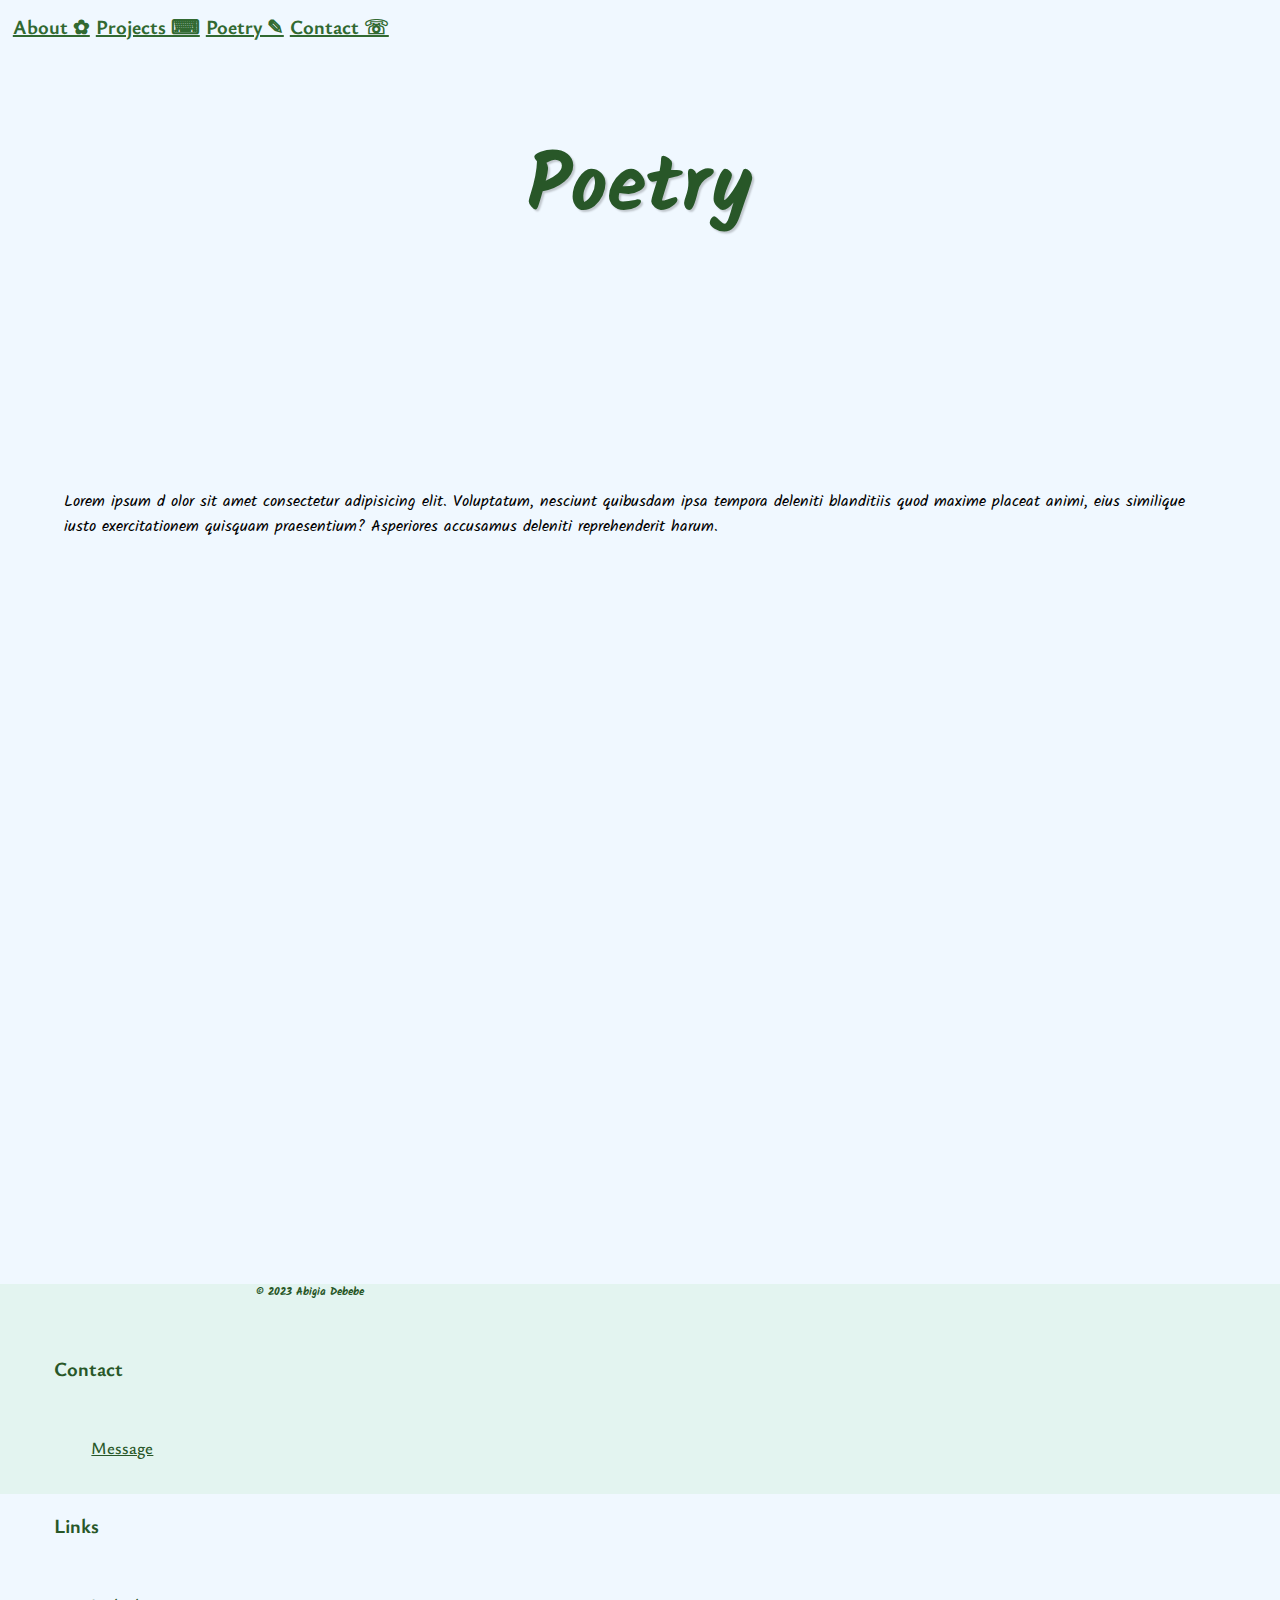
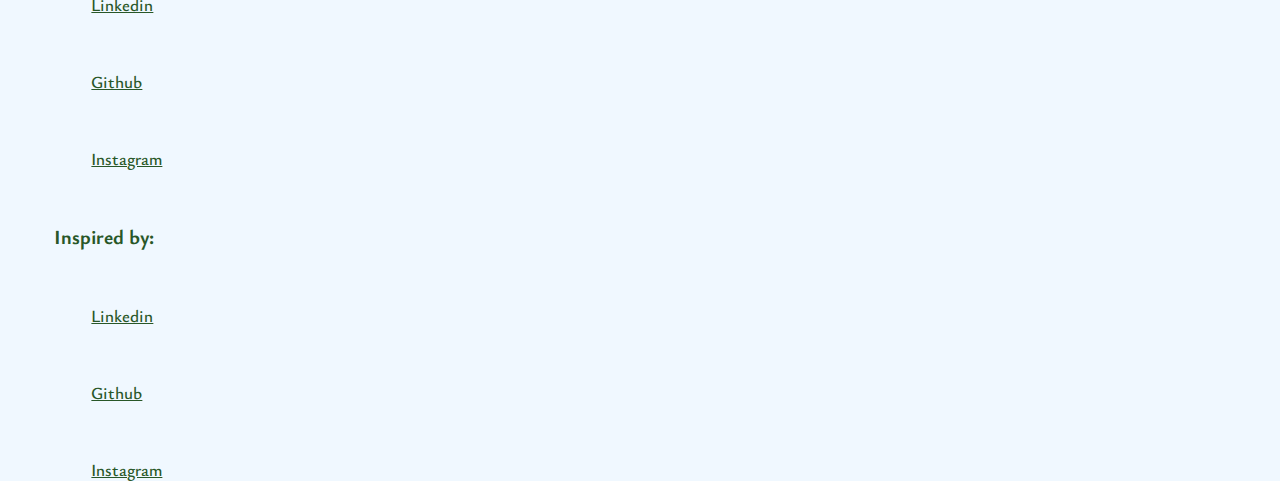
==== myPortfolio/Poetry.html @ df0759c8 "To be deployed phase 1" ====
<!DOCTYPE html>
<html lang="en">
  <head>
    <meta charset="UTF-8" />
    <meta name="viewport" content="width=device-width, initial-scale=1.0" />
    <link rel="stylesheet" href="Index.css" />
    <link rel="preconnect" href="https://fonts.googleapis.com" />
    <link rel="preconnect" href="https://fonts.gstatic.com" crossorigin />
    <link
      href="https://fonts.googleapis.com/css2?family=Kalam:wght@700&family=Ysabeau+Office:wght@200;400&display=swap"
      rel="stylesheet"
    />

    <link
      rel="stylesheet"
      href="https://cdn.jsdelivr.net/npm/bootstrap@4.1.3/dist/css/bootstrap.min.css"
      integrity="sha384-MCw98/SFnGE8fJT3GXwEOngsV7Zt27NXFoaoApmYm81iuXoPkFOJwJ8ERdknLPMO"
      crossorigin="anonymous"
    />
    <title>Document</title>
  </head>
  <body id="body" style="background-color: aliceblue">
    <section class="main">
      <div
        id="navbar"
        class="d-inline-flex justify-content-between p-2 rounded"
      >
        <a class="links mx-3 my-1" href="Index.html">About ✿</a>
        <a class="links mx-3 my-1" href="Projects.html">Projects ⌨</a>
        <a class="links mx-3 my-1" href="Poetry.html">Poetry ✎</a>
        <a class="links mx-3 my-1" href="">Contact ☏</a>
      </div>
      <iframe
        id="spotify"
        style="border-radius: 12px"
        src="https://open.spotify.com/embed/playlist/7gySRQtsjkhu5Cqq7HCylT?utm_source=generator&theme=0"
        width="20%"
        height="100"
        frameborder="0"
        allowfullscreen=""
        allow="autoplay; clipboard-write; encrypted-media; fullscreen; picture-in-picture"
        loading="lazy"
      ></iframe>
      <h2 id="Hello" style="top: 14%">Poetry</h2>
      <p style="margin-top: 10%; padding: 5%">
        Lorem ipsum d olor sit amet consectetur adipisicing elit. Voluptatum,
        nesciunt quibusdam ipsa tempora deleniti blanditiis quod maxime placeat
        animi, eius similique iusto exercitationem quisquam praesentium?
        Asperiores accusamus deleniti reprehenderit harum.
      </p>
      <img src="BackBack.png" alt="" style="position: absolute; top: -192%" />
    </section>

    <section class="" id="bottom">
      <h6 id="copyright" class="mt-5 d-inline-block">© 2023 Abigia Debebe</h6>
      <div
        id="listsCont"
        class="d-inline-flex justify-content-between p-2 float-right"
      >
        <div class="list">
          <ul style="list-style-type: none">
            <li>Contact</li>
            <li><a class="actLists" href="">Message</a></li>
          </ul>
        </div>
        <div class="list">
          <ul style="list-style-type: none">
            <li>Links</li>
            <li><a class="actLists" href="">Linkedin</a></li>
            <li><a class="actLists" href="">Github</a></li>
            <li><a class="actLists" href="">Instagram</a></li>
          </ul>
        </div>
        <div class="list">
          <ul style="list-style-type: none">
            <li>Inspired by:</li>
            <li><a class="actLists" href="">Linkedin</a></li>
            <li><a class="actLists" href="">Github</a></li>
            <li><a class="actLists" href="">Instagram</a></li>
          </ul>
        </div>
      </div>
    </section>
  </body>
</html>
---- myPortfolio/Index.css ----
* {
  margin: 0;
  padding: 0;
  box-sizing: border-box;
  font-family: "Alegreya Sans", sans-serif;
  font-family: "Kalam", cursive;
}

body {
  background: aliceblue;
  min-height: 100vh;
  overflow-x: hidden;
}

.main {
  position: relative;
  display: flex;
  justify-content: center;
  align-items: center;
  height: 100vh;
}

#Hello {
  position: absolute;
  font-size: 5em;
  top: 22%;
  color: #285728;
  text-shadow: 2px 2px 2px rgba(0, 0, 0, 0.2);
}

.main img {
  position: absolute;
  top: 0;
  left: 0;
  width: 100%;
  pointer-events: none;
}

#bird {
  width: 50px;
  left: 5%;
  top: 30%;
}

#palm1 {
  left: 63%;
  width: 650px;
  top: -2%;
}

#backback {
  top: -65%;
}

#blurb1,
#blurb1 p {
  margin-top: 20%;
  padding: 20%;
  text-align: center;
  font-family: "Ysabeau Office", sans-serif;
  font-size: 20px;
  color: #316931;
  line-height: 200%;
}

.holder {
  margin: 10px;
  width: 300px;
  height: 200px;
  background-image: url(Temp.jfif);
  background-position: center center;
  box-shadow: 1px -1px 15px #18542af3;
}

.image {
  width: 50%;
}

.innerpalm {
  width: 30%;
}

.rotated {
  position: relative;
  top: 35.5%;
  right: -39%;
}

#items {
  margin-top: 20%;
  overflow-x: hidden;
}

#wics {
  display: inline-block;
  width: 40%;
  text-align: center;
  position: relative;
  top: 45%;
}

#images1,
#images11,
#images111,
#images1111 {
  position: relative;
  left: -30%;
}

#images2,
#images22,
#images222,
#images2222,
#projImage {
  position: relative;
  right: -30%;
}

.activity {
  position: relative;
  top: 300px;
}

#specTitle,
#specTitle2,
#specTitle3,
#specTitle4 {
  display: inline-block;
  max-width: 40%;
  text-align: center;
  color: #285728;
  height: fit-content;
  padding-right: 3%;
  padding-left: 3%;
}

#itself,
#itself11,
#itself111,
#itself1111,
.projectTitle {
  font-size: 75px;
  text-shadow: 2px 2px 2px rgba(0, 0, 0, 0.2);
}

#itself2,
#itself22,
#itself222,
#itself2222,
.projectDesc {
  font-family: sans-serif;
  font-size: 15px;
}

#navbar {
  z-index: 12;
  margin: 1%;
  position: absolute;
  top: 0;
  left: 0;
}

#navbar.fixed {
  position: fixed;
  top: 0;
  left: 0;
}

#spotify.fixed {
  position: fixed;
  top: 0;
  right: 0;
}

.links {
  font-family: "Ysabeau Office", sans-serif;
  font-weight: bold;
  font-size: 20px;
  color: #316931;
}

.projects {
  display: flex;
  justify-content: center;
  align-items: center;
  margin-top: 20%;
  position: relative;
  top: -90%;
}

.project {
  display: inline;
  margin: 2%;
}

#projText {
  max-width: 40%;
  text-align: center;
  overflow: hidden;
  color: #285728;
}

.projImage {
  width: 350px;
  height: 200px;
  background-position: center center;
  box-shadow: 1px -1px 15px #18542af3;
}

#weatherMate {
  background-image: url(Projects/check-overlay.jpg);
  background-size: 400px;
}

#versehunt {
  background-image: url(Projects/blank2-overlay.jpg);
  background-size: 400px;
}

#Peek {
  background-image: url(Projects/overlay.jpg);
  background-size: 400px;
}

#copyright {
  margin-left: 20%;
}

#listsCont {
  margin-right: 20%;
  width: 28%;
}

#bottom li,
#bottom a {
  font-family: "Ysabeau Office", sans-serif;
  color: #285728;
  margin: 15%;
}

#bottom ul li:first-child {
  font-weight: bold;
  font-size: 20px;
}

#bottom {
  color: #285728;
  background: rgba(172, 224, 172, 0.178);
  height: 210px;
  margin-bottom: 5%;
  margin-top: 30%;
}

.actLists {
  font-size: 17px;
  font-weight: 550;
}

iframe {
  display: inline-block;
  position: absolute;
  top: 0;
  right: 0;
  margin: 1%;
  z-index: 1;
}
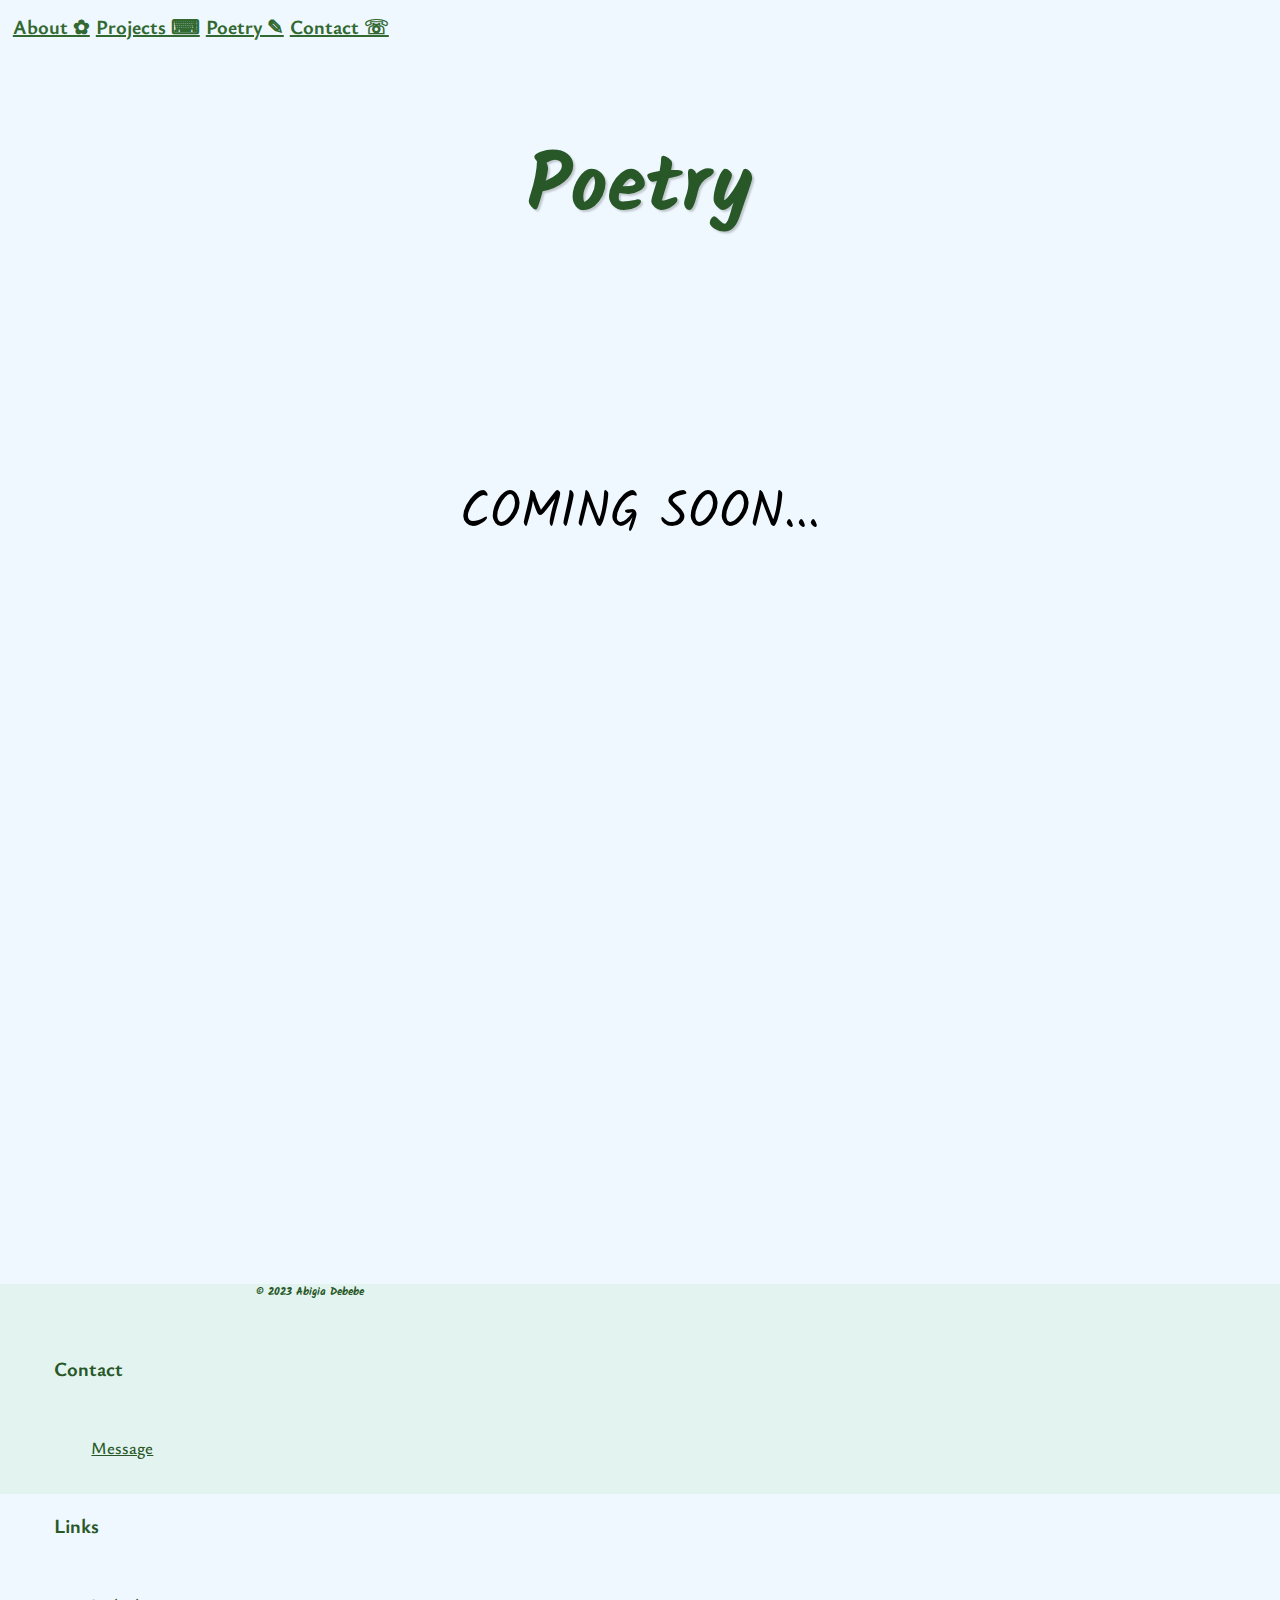
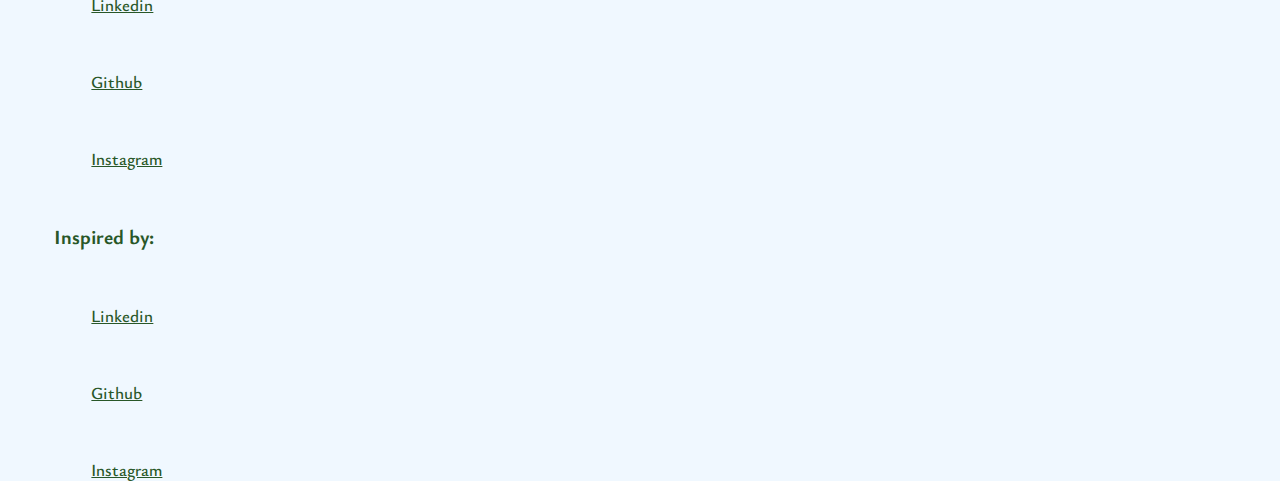
==== commit f5fef340: "Links and contact fixed" ====
--- a/myPortfolio/Poetry.html
+++ b/myPortfolio/Poetry.html
@@ -28,7 +28,7 @@
         <a class="links mx-3 my-1" href="Index.html">About ✿</a>
         <a class="links mx-3 my-1" href="Projects.html">Projects ⌨</a>
         <a class="links mx-3 my-1" href="Poetry.html">Poetry ✎</a>
-        <a class="links mx-3 my-1" href="">Contact ☏</a>
+        <a jump class="links mx-3 my-1" href="#bottom">Contact ☏</a>
       </div>
       <iframe
         id="spotify"
@@ -42,11 +42,8 @@
         loading="lazy"
       ></iframe>
       <h2 id="Hello" style="top: 14%">Poetry</h2>
-      <p style="margin-top: 10%; padding: 5%">
-        Lorem ipsum d olor sit amet consectetur adipisicing elit. Voluptatum,
-        nesciunt quibusdam ipsa tempora deleniti blanditiis quod maxime placeat
-        animi, eius similique iusto exercitationem quisquam praesentium?
-        Asperiores accusamus deleniti reprehenderit harum.
+      <p style="margin-top: 10%; padding: 5%; font-size: 50px">
+        COMING SOON...
       </p>
       <img src="BackBack.png" alt="" style="position: absolute; top: -192%" />
     </section>
--- a/myPortfolio/Index.css
+++ b/myPortfolio/Index.css
@@ -1,3 +1,7 @@
+html {
+  scroll-behavior: smooth;
+}
+
 * {
   margin: 0;
   padding: 0;
@@ -40,6 +44,7 @@
   width: 50px;
   left: 5%;
   top: 30%;
+  z-index: 1;
 }
 
 #palm1 {
@@ -104,7 +109,7 @@
 #images111,
 #images1111 {
   position: relative;
-  left: -30%;
+  left: -28%;
 }
 
 #images2,
@@ -113,7 +118,7 @@
 #images2222,
 #projImage {
   position: relative;
-  right: -30%;
+  right: -28%;
 }
 
 .activity {
@@ -179,6 +184,14 @@
   color: #316931;
 }
 
+.links:hover {
+  text-decoration: none;
+  text-transform: none;
+  color: #316931;
+  background-color: #72da7225;
+  border-radius: 20%;
+}
+
 .projects {
   display: flex;
   justify-content: center;
@@ -210,16 +223,22 @@
 #weatherMate {
   background-image: url(Projects/check-overlay.jpg);
   background-size: 400px;
+  position: relative;
+  right: -40%;
 }
 
 #versehunt {
   background-image: url(Projects/blank2-overlay.jpg);
   background-size: 400px;
+  position: relative;
+  left: -40%;
 }
 
 #Peek {
   background-image: url(Projects/overlay.jpg);
   background-size: 400px;
+  position: relative;
+  right: -40%;
 }
 
 #copyright {
@@ -264,3 +283,71 @@
   margin: 1%;
   z-index: 1;
 }
+
+@media (min-width: 1500px) {
+  #hello {
+    margin-top: 900px;
+  }
+  #images1,
+  #images11,
+  #images111,
+  #images1111 {
+    left: -25%;
+  }
+  #images2,
+  #images22,
+  #images222,
+  #images2222 {
+    right: -25%;
+  }
+
+  #weatherMate,
+  #Peek {
+    right: -30%;
+  }
+
+  #versehunt {
+    left: -25%;
+  }
+
+  #items {
+    display: flex;
+    justify-content: center;
+    align-items: center;
+  }
+  .About .activity {
+    top: 0;
+  }
+
+  .About {
+    padding-top: 20%;
+  }
+}
+
+@media (max-width: 1200px) {
+  #specTitle,
+  #specTitle2,
+  #specTitle3,
+  #specTitle4 {
+    max-width: 40%;
+  }
+
+  #items {
+    display: flex;
+    justify-content: center;
+    align-items: center;
+  }
+
+  #images1,
+  #images11,
+  #images111,
+  #images1111 {
+    left: -33%;
+  }
+  #images2,
+  #images22,
+  #images222,
+  #images2222 {
+    right: -33%;
+  }
+}
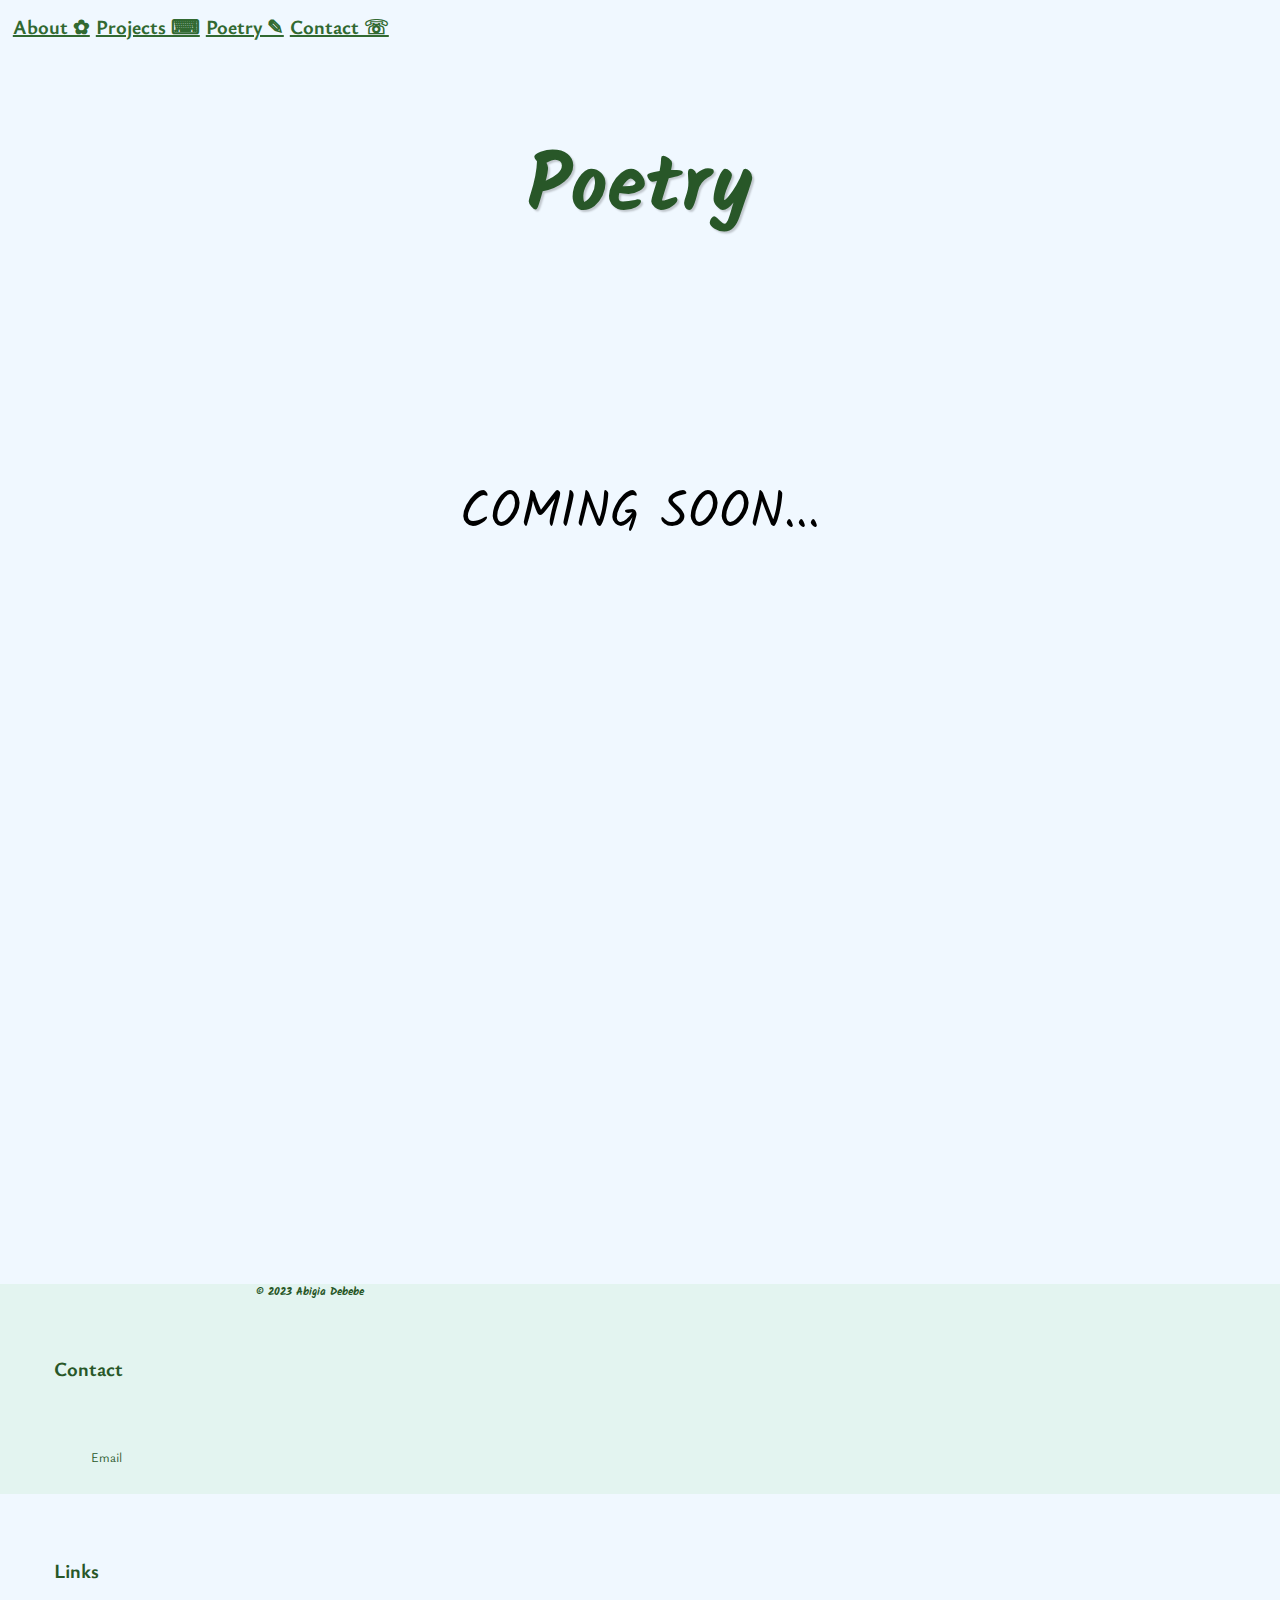
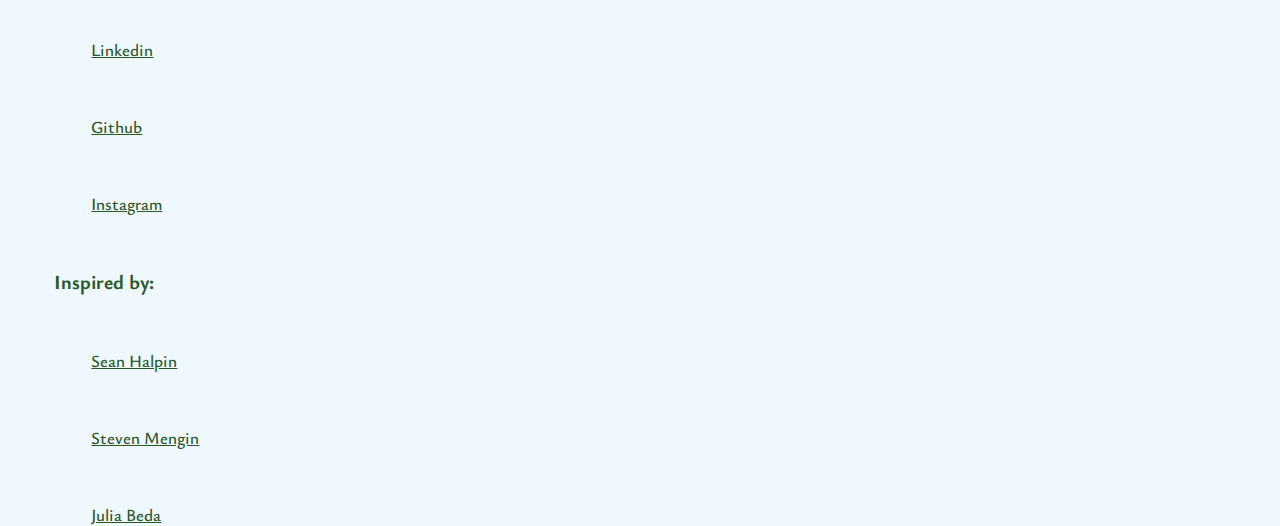
==== commit 565fac5d: "Extra Stuff" ====
--- a/myPortfolio/Poetry.html
+++ b/myPortfolio/Poetry.html
@@ -57,26 +57,56 @@
         <div class="list">
           <ul style="list-style-type: none">
             <li>Contact</li>
-            <li><a class="actLists" href="">Message</a></li>
+            <li>
+              <button style="margin-top: 5%" onclick="redirect()" id="email">
+                Email
+              </button>
+            </li>
           </ul>
         </div>
         <div class="list">
           <ul style="list-style-type: none">
             <li>Links</li>
-            <li><a class="actLists" href="">Linkedin</a></li>
-            <li><a class="actLists" href="">Github</a></li>
-            <li><a class="actLists" href="">Instagram</a></li>
+            <li>
+              <a
+                class="actLists"
+                href="https://www.linkedin.com/in/abigia-debebe-646946265/"
+                >Linkedin</a
+              >
+            </li>
+            <li>
+              <a class="actLists" href="https://github.com/AbiT-246">Github</a>
+            </li>
+            <li>
+              <a class="actLists" href="https://www.instagram.com/_ab.i__/"
+                >Instagram</a
+              >
+            </li>
           </ul>
         </div>
         <div class="list">
-          <ul style="list-style-type: none">
+          <ul style="list-style-type: none; white-space: nowrap">
             <li>Inspired by:</li>
-            <li><a class="actLists" href="">Linkedin</a></li>
-            <li><a class="actLists" href="">Github</a></li>
-            <li><a class="actLists" href="">Instagram</a></li>
+            <li>
+              <a class="actLists" href="https://www.seanhalpin.xyz/"
+                >Sean Halpin</a
+              >
+            </li>
+            <li>
+              <a class="actLists" href="https://www.stevenmengin.com/"
+                >Steven Mengin</a
+              >
+            </li>
+            <li>
+              <a class="actLists" href="http://miyazakiworld.tilda.ws/"
+                >Julia Beda</a
+              >
+            </li>
           </ul>
         </div>
       </div>
     </section>
+
+    <script src="Poetry.js"></script>
   </body>
 </html>
--- a/myPortfolio/Index.css
+++ b/myPortfolio/Index.css
@@ -251,7 +251,8 @@
 }
 
 #bottom li,
-#bottom a {
+#bottom a,
+#bottom button {
   font-family: "Ysabeau Office", sans-serif;
   color: #285728;
   margin: 15%;
@@ -275,6 +276,11 @@
   font-weight: 550;
 }
 
+.actLists:hover {
+  text-decoration: none;
+  color: rgb(116, 126, 116);
+}
+
 iframe {
   display: inline-block;
   position: absolute;
@@ -282,6 +288,15 @@
   right: 0;
   margin: 1%;
   z-index: 1;
+}
+
+#email {
+  background: transparent;
+  border: none;
+}
+
+#email:hover {
+  color: rgb(121, 147, 121);
 }
 
 @media (min-width: 1500px) {
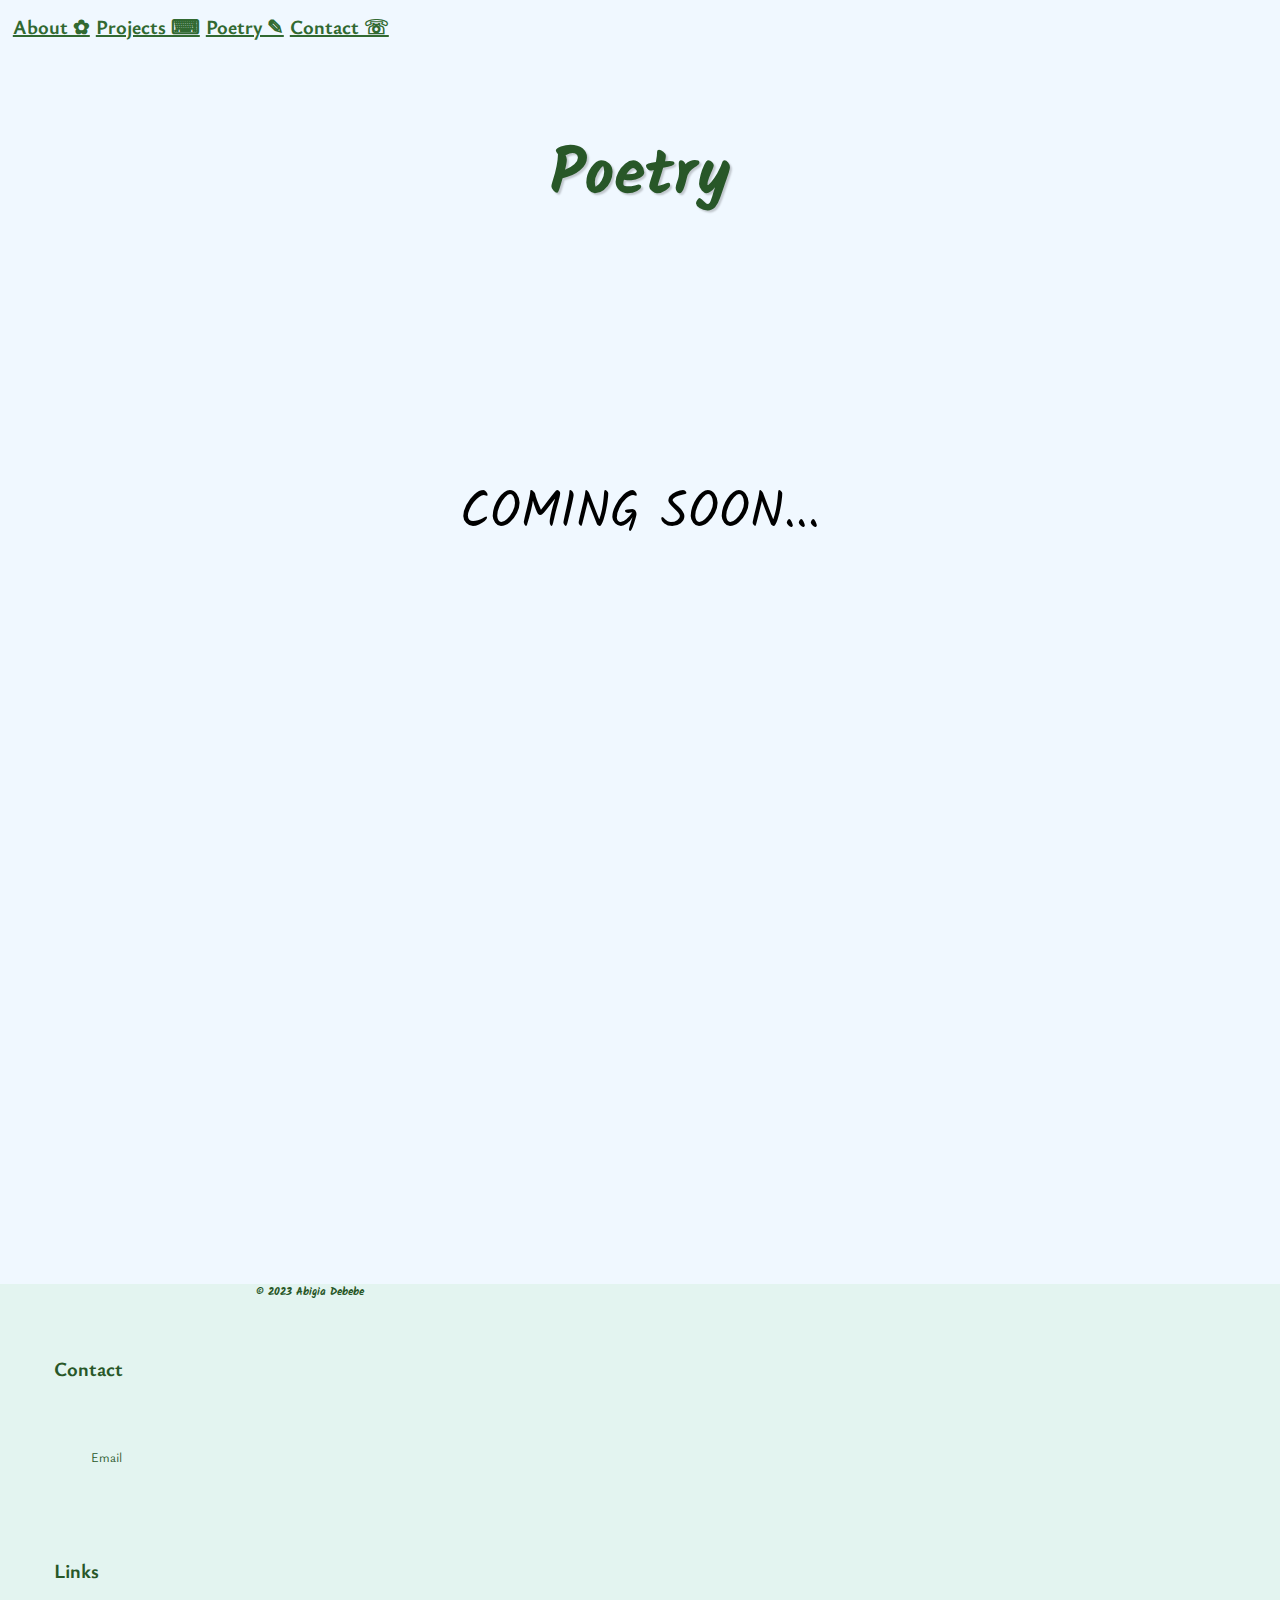
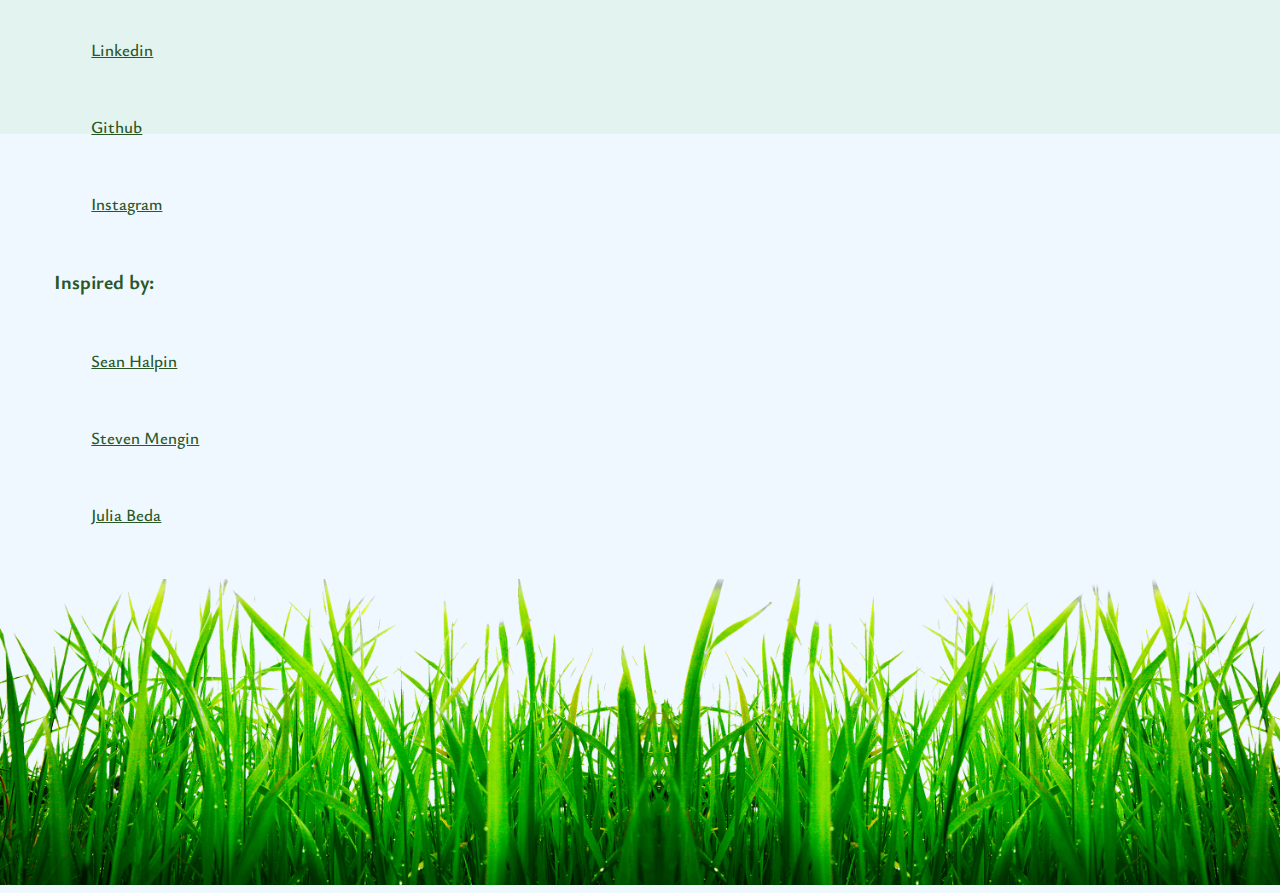
==== commit 2b59cd73: "Final Touches 1" ====
--- a/myPortfolio/Poetry.html
+++ b/myPortfolio/Poetry.html
@@ -105,6 +105,7 @@
           </ul>
         </div>
       </div>
+      <img id="grass" src="grass.png" alt="" />
     </section>
 
     <script src="Poetry.js"></script>
--- a/myPortfolio/Index.css
+++ b/myPortfolio/Index.css
@@ -224,21 +224,21 @@
   background-image: url(Projects/check-overlay.jpg);
   background-size: 400px;
   position: relative;
-  right: -40%;
+  right: -35%;
 }
 
 #versehunt {
   background-image: url(Projects/blank2-overlay.jpg);
   background-size: 400px;
   position: relative;
-  left: -40%;
+  left: -30%;
 }
 
 #Peek {
   background-image: url(Projects/overlay.jpg);
   background-size: 400px;
   position: relative;
-  right: -40%;
+  right: -25%;
 }
 
 #copyright {
@@ -266,8 +266,7 @@
 #bottom {
   color: #285728;
   background: rgba(172, 224, 172, 0.178);
-  height: 210px;
-  margin-bottom: 5%;
+  height: 450px;
   margin-top: 30%;
 }
 
@@ -299,7 +298,13 @@
   color: rgb(121, 147, 121);
 }
 
-@media (min-width: 1500px) {
+#grass {
+  width: 100%;
+  position: relative;
+  bottom: 0;
+}
+
+@media (min-width: 1400px) {
   #hello {
     margin-top: 900px;
   }
@@ -316,15 +321,6 @@
     right: -25%;
   }
 
-  #weatherMate,
-  #Peek {
-    right: -30%;
-  }
-
-  #versehunt {
-    left: -25%;
-  }
-
   #items {
     display: flex;
     justify-content: center;
@@ -336,6 +332,25 @@
 
   .About {
     padding-top: 20%;
+  }
+}
+
+@media (max-width: 1550px) {
+  #Hello {
+    top: 18%;
+  }
+}
+
+@media (max-width: 1450px) {
+  #Hello {
+    top: 15%;
+  }
+}
+
+@media (max-width: 1360px) {
+  #Hello {
+    top: 13%;
+    font-size: 4em;
   }
 }
 
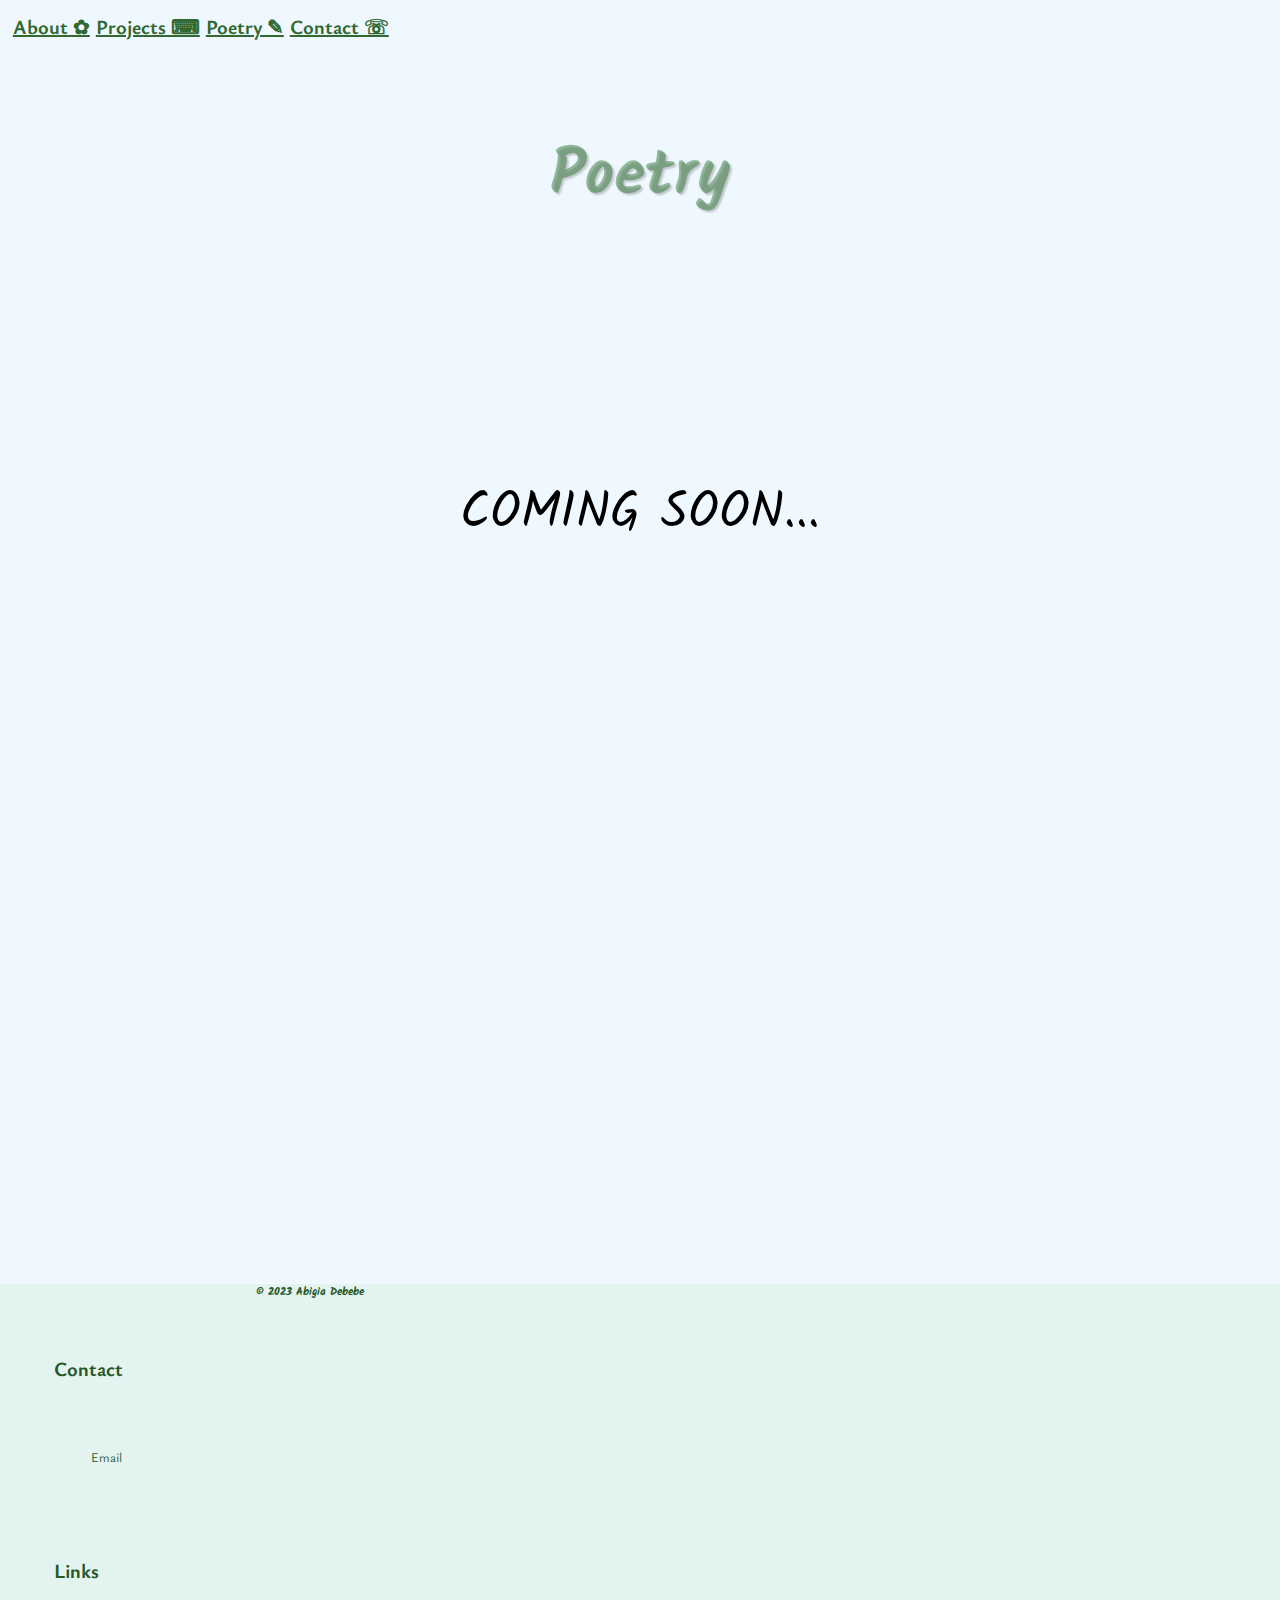
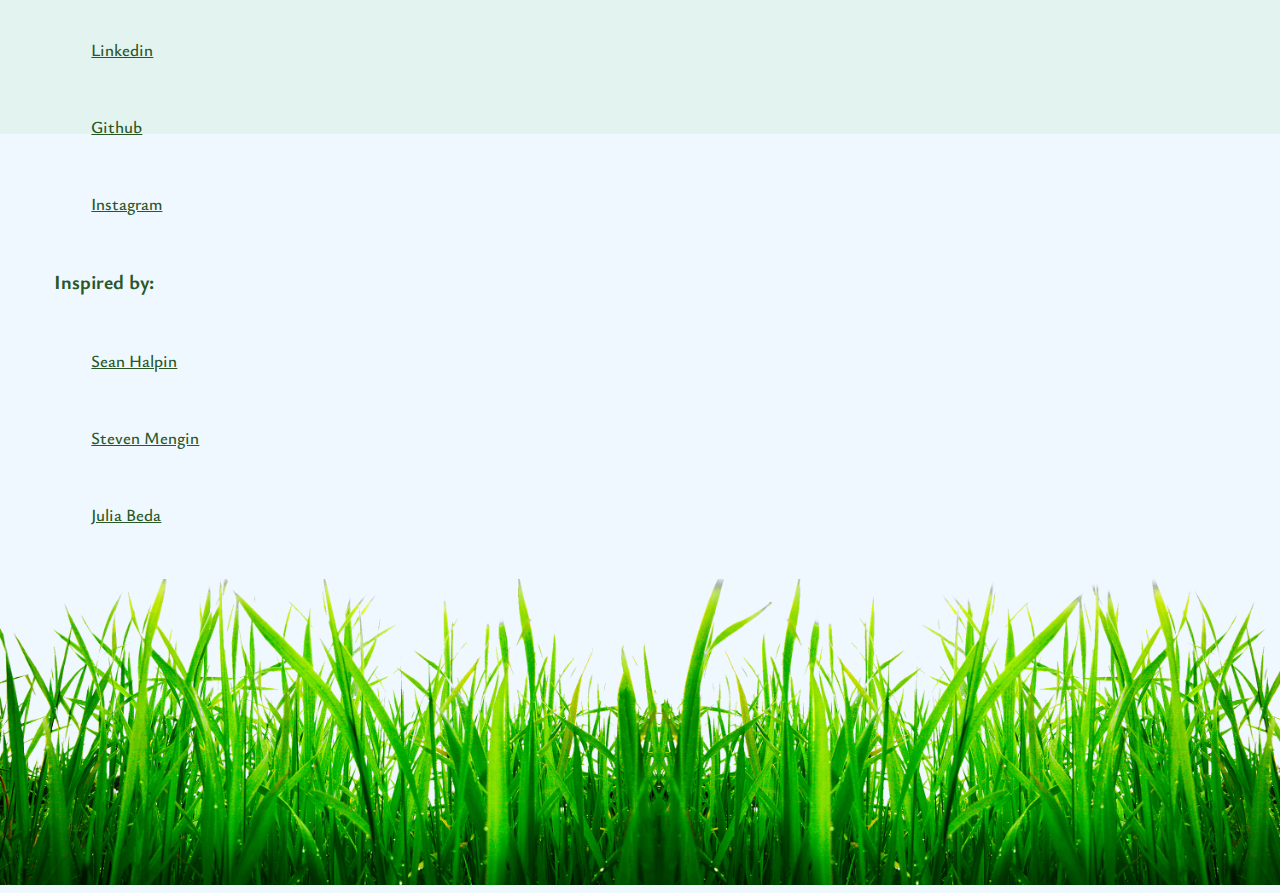
==== commit d60ffff6: "Website Links" ====
--- a/myPortfolio/Poetry.html
+++ b/myPortfolio/Poetry.html
@@ -17,7 +17,8 @@
       integrity="sha384-MCw98/SFnGE8fJT3GXwEOngsV7Zt27NXFoaoApmYm81iuXoPkFOJwJ8ERdknLPMO"
       crossorigin="anonymous"
     />
-    <title>Document</title>
+    <link rel="icon" href="favicon.ico" />
+    <title>Abi</title>
   </head>
   <body id="body" style="background-color: aliceblue">
     <section class="main">
@@ -41,7 +42,12 @@
         allow="autoplay; clipboard-write; encrypted-media; fullscreen; picture-in-picture"
         loading="lazy"
       ></iframe>
-      <h2 id="Hello" style="top: 14%">Poetry</h2>
+      <h2
+        id="Hello"
+        style="z-index: 1; color: rgba(26, 104, 26, 0.423); top: 14%"
+      >
+        Poetry
+      </h2>
       <p style="margin-top: 10%; padding: 5%; font-size: 50px">
         COMING SOON...
       </p>
--- a/myPortfolio/Index.css
+++ b/myPortfolio/Index.css
@@ -304,6 +304,19 @@
   bottom: 0;
 }
 
+.project a {
+  margin-top: 2%;
+  font-weight: bold;
+  color: #285728af;
+  font-size: large;
+}
+
+.project a:hover {
+  text-decoration: none;
+  text-transform: none;
+  color: #285728;
+}
+
 @media (min-width: 1400px) {
   #hello {
     margin-top: 900px;
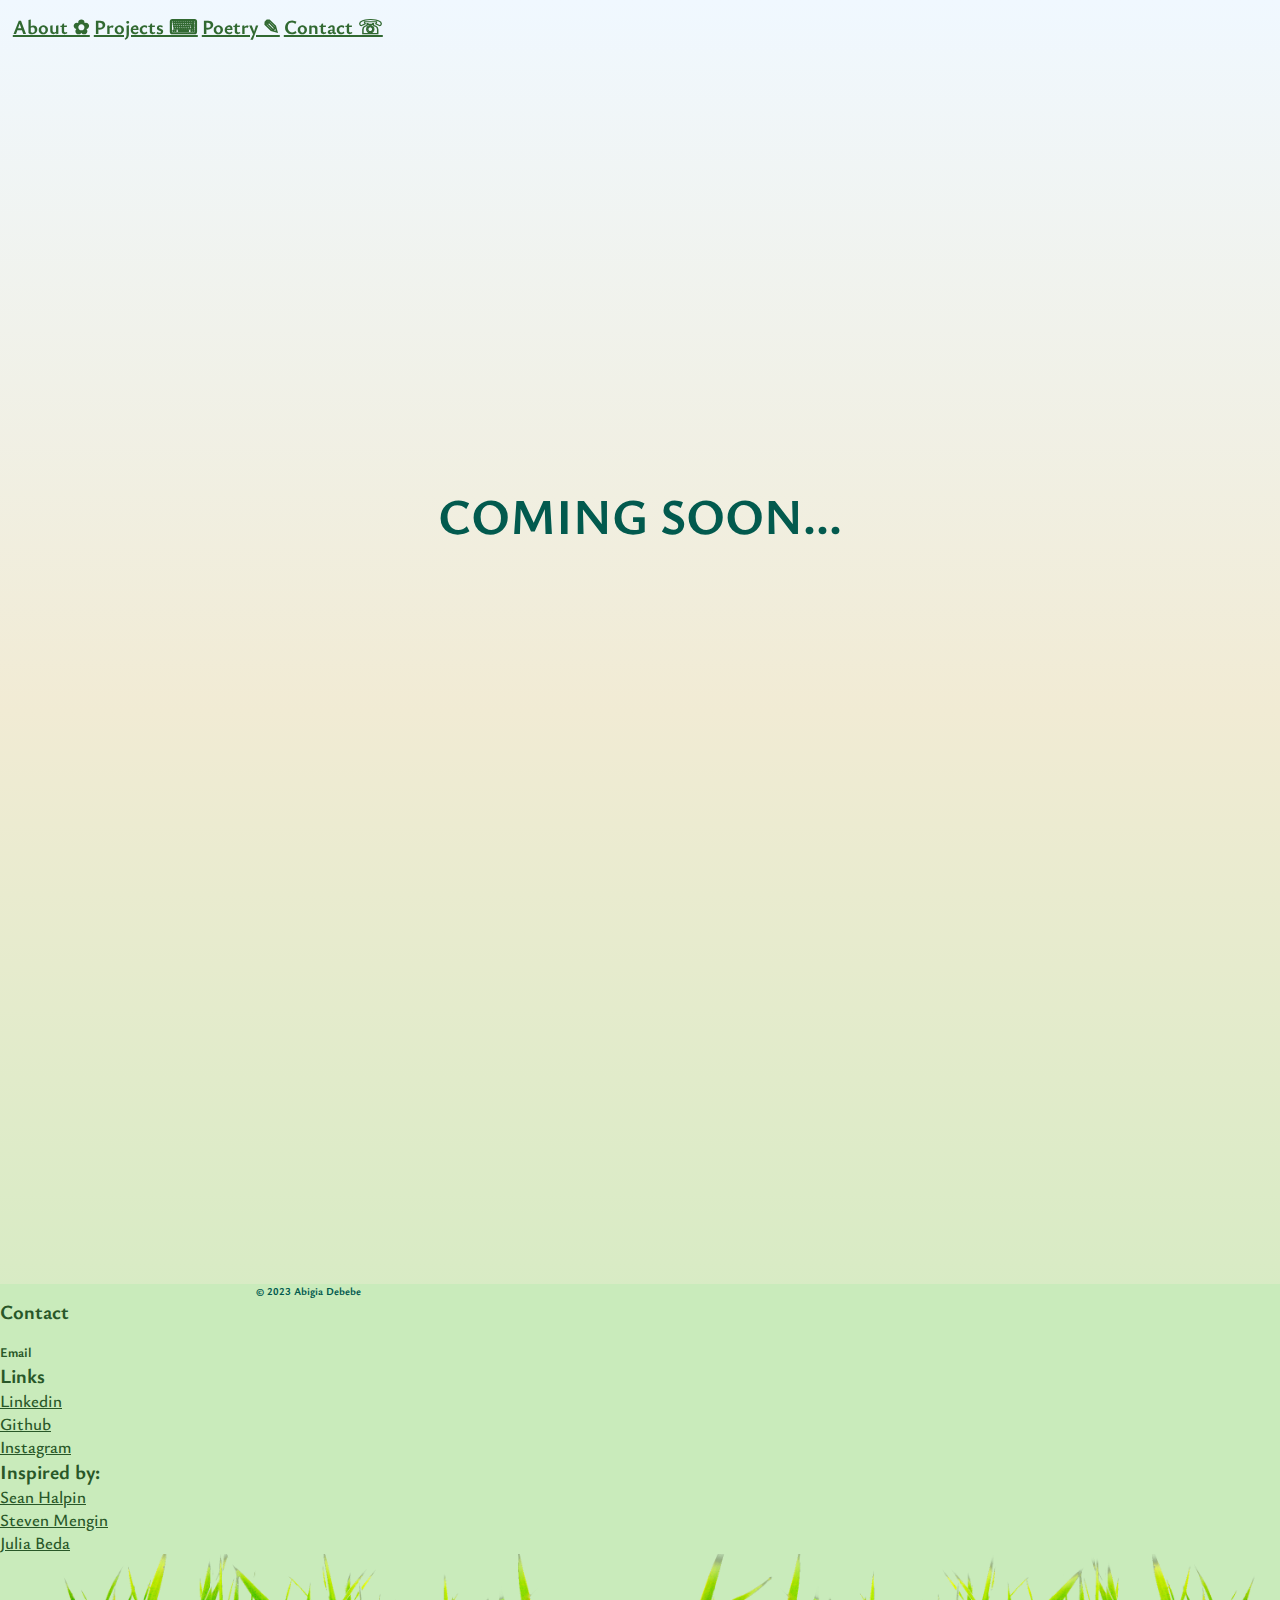
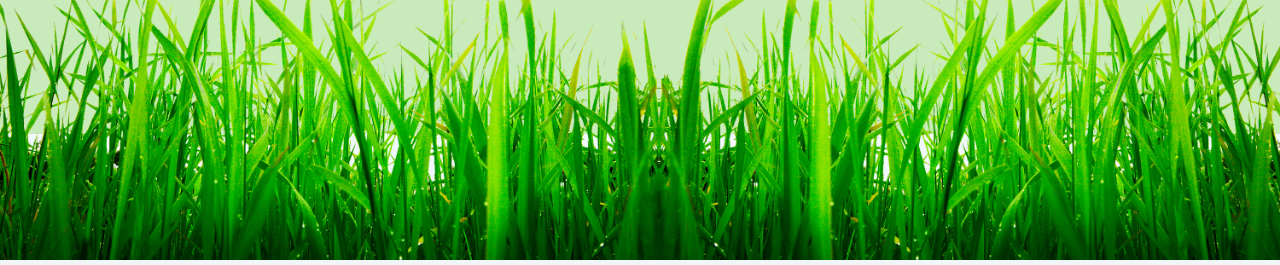
==== commit 614bd69f: "..." ====
--- a/myPortfolio/Poetry.html
+++ b/myPortfolio/Poetry.html
@@ -42,12 +42,7 @@
         allow="autoplay; clipboard-write; encrypted-media; fullscreen; picture-in-picture"
         loading="lazy"
       ></iframe>
-      <h2
-        id="Hello"
-        style="z-index: 1; color: rgba(26, 104, 26, 0.423); top: 14%"
-      >
-        Poetry
-      </h2>
+
       <p style="margin-top: 10%; padding: 5%; font-size: 50px">
         COMING SOON...
       </p>
--- a/myPortfolio/Index.css
+++ b/myPortfolio/Index.css
@@ -6,12 +6,19 @@
   margin: 0;
   padding: 0;
   box-sizing: border-box;
-  font-family: "Alegreya Sans", sans-serif;
-  font-family: "Kalam", cursive;
+  font-family: "Ysabeau Office", sans-serif;
+  font-weight: bold;
+  color: #025a4e;
 }
 
 body {
-  background: aliceblue;
+  background: rgb(201, 235, 187);
+  background: linear-gradient(
+    0deg,
+    rgba(201, 235, 187, 1) 6%,
+    rgba(241, 235, 212, 1) 59%,
+    rgba(240, 248, 255, 1) 100%
+  );
   min-height: 100vh;
   overflow-x: hidden;
 }
@@ -22,14 +29,6 @@
   justify-content: center;
   align-items: center;
   height: 100vh;
-}
-
-#Hello {
-  position: absolute;
-  font-size: 5em;
-  top: 22%;
-  color: #285728;
-  text-shadow: 2px 2px 2px rgba(0, 0, 0, 0.2);
 }
 
 .main img {
@@ -57,15 +56,62 @@
   top: -65%;
 }
 
-#blurb1,
-#blurb1 p {
-  margin-top: 20%;
-  padding: 20%;
-  text-align: center;
-  font-family: "Ysabeau Office", sans-serif;
-  font-size: 20px;
-  color: #316931;
-  line-height: 200%;
+#blurb1 {
+  height: 100vh;
+  margin-top: 35%;
+}
+
+#blurb1 #blurb,
+#blurb1 #pic {
+  padding: 3%;
+}
+
+#blurb1 #pic {
+  max-width: 45%;
+}
+
+#blurb1 #blurb {
+  max-width: 65%;
+  vertical-align: top;
+}
+.sub {
+  font-family: "Kalam", cursive;
+  font-size: 45px;
+}
+
+#thepic {
+  background-image: url(NewPic.jpg);
+  background-size: cover;
+  width: 300px;
+  height: 400px;
+  border-radius: 50% 0% 50% 0%;
+}
+
+.reg {
+  font-size: 21px;
+  line-height: 35px;
+  color: #01302aa2;
+}
+
+.aboutContainer {
+  margin-left: 20%;
+  margin-right: 20%;
+  padding: 8%;
+  padding-top: 5%;
+  padding-bottom: 5%;
+  background-color: #f4eee694;
+  border-radius: 10%;
+}
+
+.project {
+  color: #022a24c8;
+  cursor: pointer;
+}
+
+.project:hover {
+  transition: transform 0.8s;
+  transform: scale(1.03);
+  box-shadow: 5px 5px 30px rgba(0, 0, 0, 0.294);
 }
 
 .holder {
@@ -133,7 +179,6 @@
   display: inline-block;
   max-width: 40%;
   text-align: center;
-  color: #285728;
   height: fit-content;
   padding-right: 3%;
   padding-left: 3%;
@@ -165,13 +210,13 @@
   left: 0;
 }
 
-#navbar.fixed {
+#navbar {
   position: fixed;
   top: 0;
   left: 0;
 }
 
-#spotify.fixed {
+#spotify {
   position: fixed;
   top: 0;
   right: 0;
@@ -188,8 +233,13 @@
   text-decoration: none;
   text-transform: none;
   color: #316931;
+}
+
+#navbar div:hover {
   background-color: #72da7225;
-  border-radius: 20%;
+  border-radius: 10px;
+  transform: scale(1.1);
+  padding: 6px;
 }
 
 .projects {
@@ -201,16 +251,10 @@
   top: -90%;
 }
 
-.project {
-  display: inline;
-  margin: 2%;
-}
-
 #projText {
   max-width: 40%;
   text-align: center;
   overflow: hidden;
-  color: #285728;
 }
 
 .projImage {
@@ -255,7 +299,6 @@
 #bottom button {
   font-family: "Ysabeau Office", sans-serif;
   color: #285728;
-  margin: 15%;
 }
 
 #bottom ul li:first-child {
@@ -265,7 +308,7 @@
 
 #bottom {
   color: #285728;
-  background: rgba(172, 224, 172, 0.178);
+  background: #c9ebbb;
   height: 450px;
   margin-top: 30%;
 }
@@ -292,6 +335,7 @@
 #email {
   background: transparent;
   border: none;
+  cursor: pointer;
 }
 
 #email:hover {
@@ -307,20 +351,29 @@
 .project a {
   margin-top: 2%;
   font-weight: bold;
-  color: #285728af;
   font-size: large;
 }
 
 .project a:hover {
   text-decoration: none;
   text-transform: none;
-  color: #285728;
+}
+
+.leaf {
+  height: 55%;
+}
+
+#Hello {
+  position: absolute;
+  top: 17%;
+  left: 35%;
+}
+#Hello h1 {
+  font-size: 400%;
+  font-family: "Kalam", cursive;
 }
 
 @media (min-width: 1400px) {
-  #hello {
-    margin-top: 900px;
-  }
   #images1,
   #images11,
   #images111,
@@ -345,25 +398,6 @@
 
   .About {
     padding-top: 20%;
-  }
-}
-
-@media (max-width: 1550px) {
-  #Hello {
-    top: 18%;
-  }
-}
-
-@media (max-width: 1450px) {
-  #Hello {
-    top: 15%;
-  }
-}
-
-@media (max-width: 1360px) {
-  #Hello {
-    top: 13%;
-    font-size: 4em;
   }
 }
 
@@ -394,3 +428,19 @@
     right: -33%;
   }
 }
+
+@media (max-width: 1260px) {
+  #blurb {
+    display: block;
+    justify-content: center;
+    width: 100vh;
+  }
+  #pic {
+    display: block;
+    text-align: center;
+    width: 100vh;
+  }
+  #blurb1 {
+    margin-bottom: 35%;
+  }
+}
